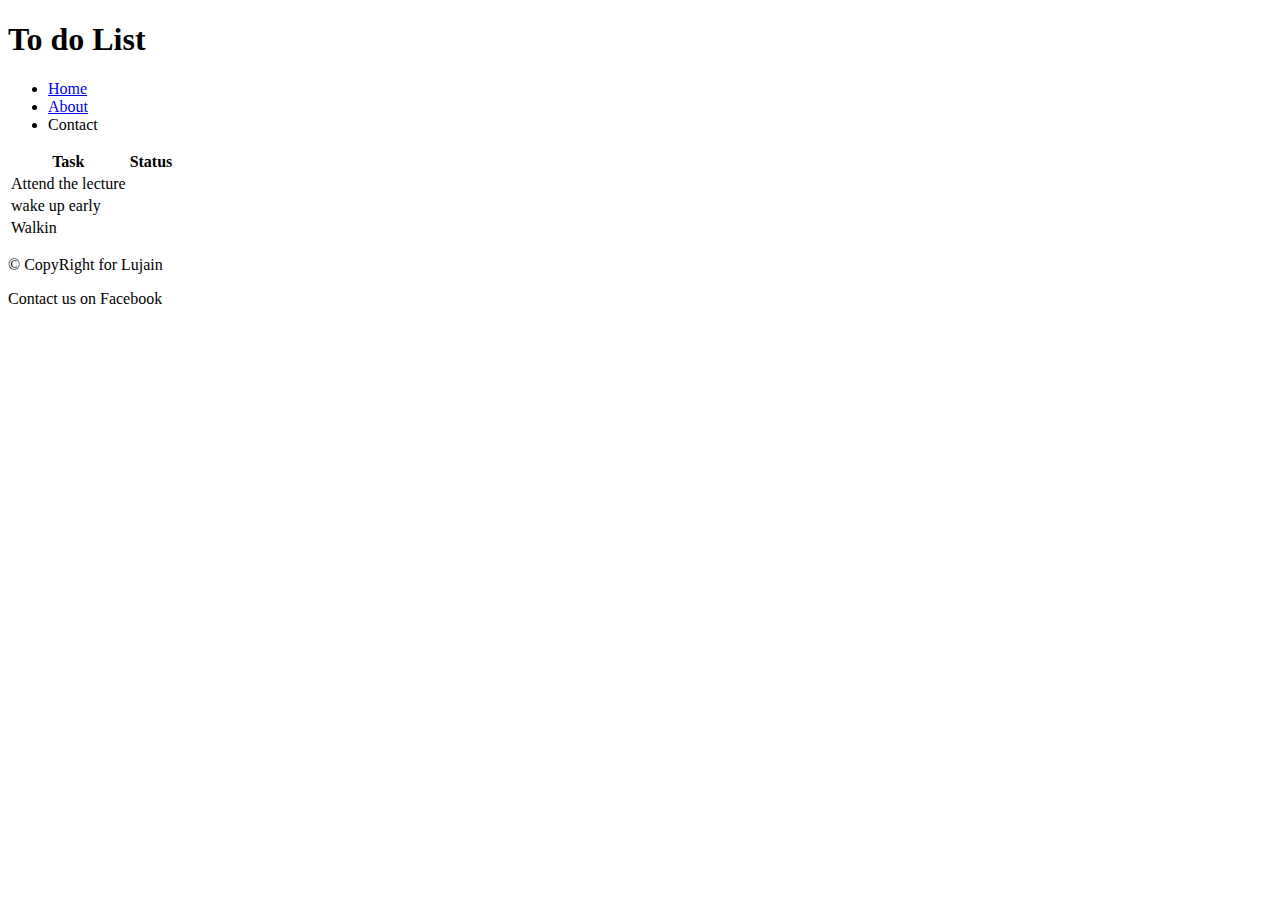
==== index.html @ c998c2bf "not done" ====
<!DOCTYPE html>
<html lang="en">
<head>
    <meta charset="UTF-8">
    <meta http-equiv="X-UA-Compatible" content="IE=edge">
    <meta name="viewport" content="width=device-width, initial-scale=1.0">
    <link rel="stylesheet" href="./style.css">
    <title>ToDo</title>
    <link rel="shortcut icon" href="./image/favicon.ico" type="image/x-icon"> 
    <script src="./app.js"></script>

</head>
<body>
    <header>
        <h1>
            To do List
        </h1>
        <nav>
            <ul>
                <li><a href="./index.html"> Home</a></li>
                <li><a href="./about.html">About</a></li>
                <li><a>Contact</a></li>
            </ul>
        </nav>

    </header>
    <main>
        <table>
            <tr>
                <th>Task</th>
                <th>Status</th>
            </tr>
            <tr>
                <td>Attend the lecture</td>
                <td> </td>
            </tr>
            <tr> 
                <td>wake up early</td>
                <td></td>
            </tr>
            <tr>
                <td>Walkin</td>
                <td></td>
            </tr>
        </table>

    </main>
    <footer><P>&copy; CopyRight for Lujain</P>
       <p>Contact us on Facebook</p> 
    </footer>
</body>
</html>
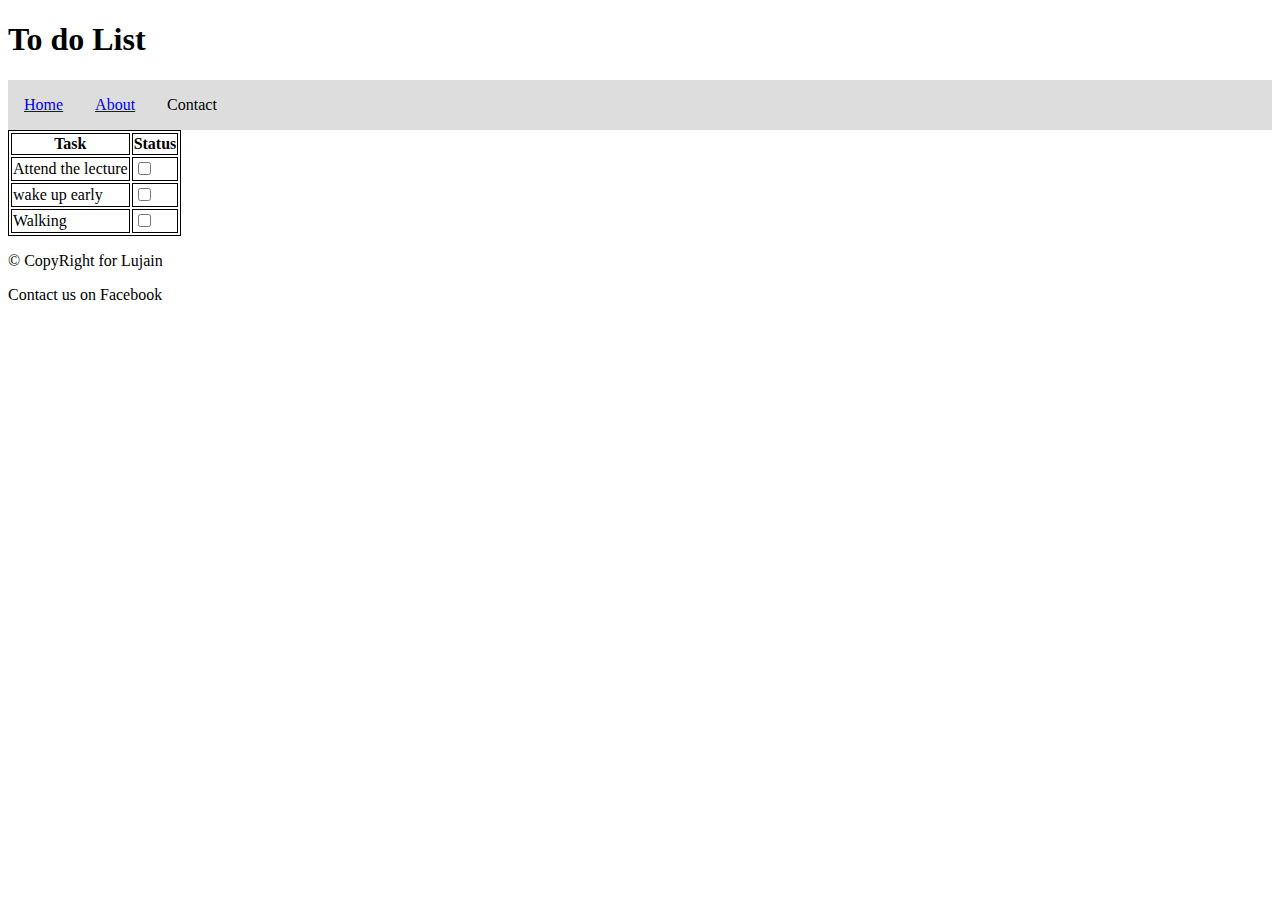
==== commit 6bda2ec3: "almost done" ====
--- a/index.html
+++ b/index.html
@@ -23,6 +23,8 @@
             </ul>
         </nav>
 
+        
+
     </header>
     <main>
         <table>
@@ -32,15 +34,15 @@
             </tr>
             <tr>
                 <td>Attend the lecture</td>
-                <td> </td>
+                <td> <input type="checkbox" name="name1"/> &nbsp; </td>
             </tr>
             <tr> 
                 <td>wake up early</td>
-                <td></td>
+                <td><input type="checkbox" name="name2"/> &nbsp;</td>
             </tr>
             <tr>
-                <td>Walkin</td>
-                <td></td>
+                <td>Walking</td>
+                <td> <input type="checkbox" name="name3"/> &nbsp;</td>
             </tr>
         </table>
 
--- a/style.css
+++ b/style.css
@@ -0,0 +1,31 @@
+table, th, td {
+    border: 1px solid;
+  }
+
+
+  ul {
+    list-style-type: none;
+    margin: 0;
+    padding: 0;
+    background-color: #dddddd;
+    overflow: hidden;
+    
+    
+
+
+  }
+
+  li {
+    
+    float: left;
+  }
+
+  li , a {
+    display: block;
+    padding: 8px;
+    background-color: #dddddd;
+  }
+
+  li a:hover {
+    background-color: rgba(17, 17, 17, 0.466);
+  }